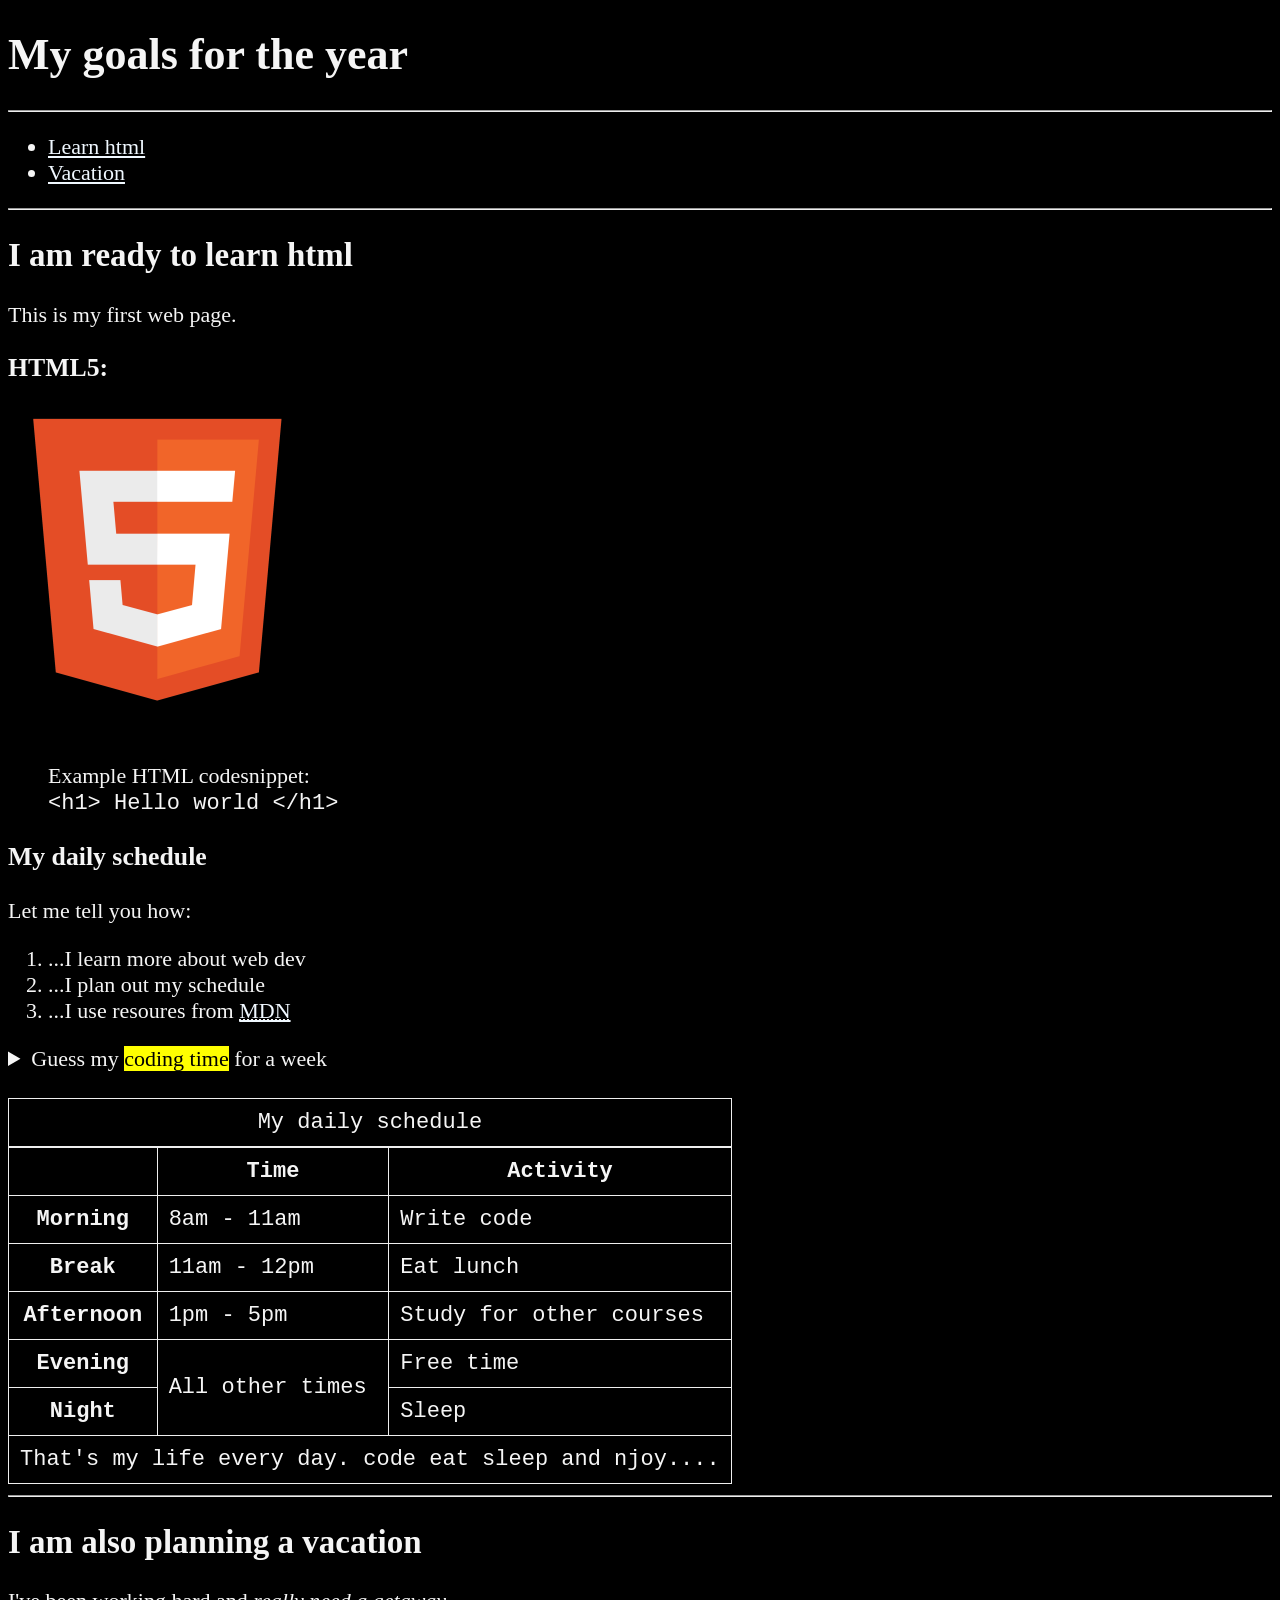
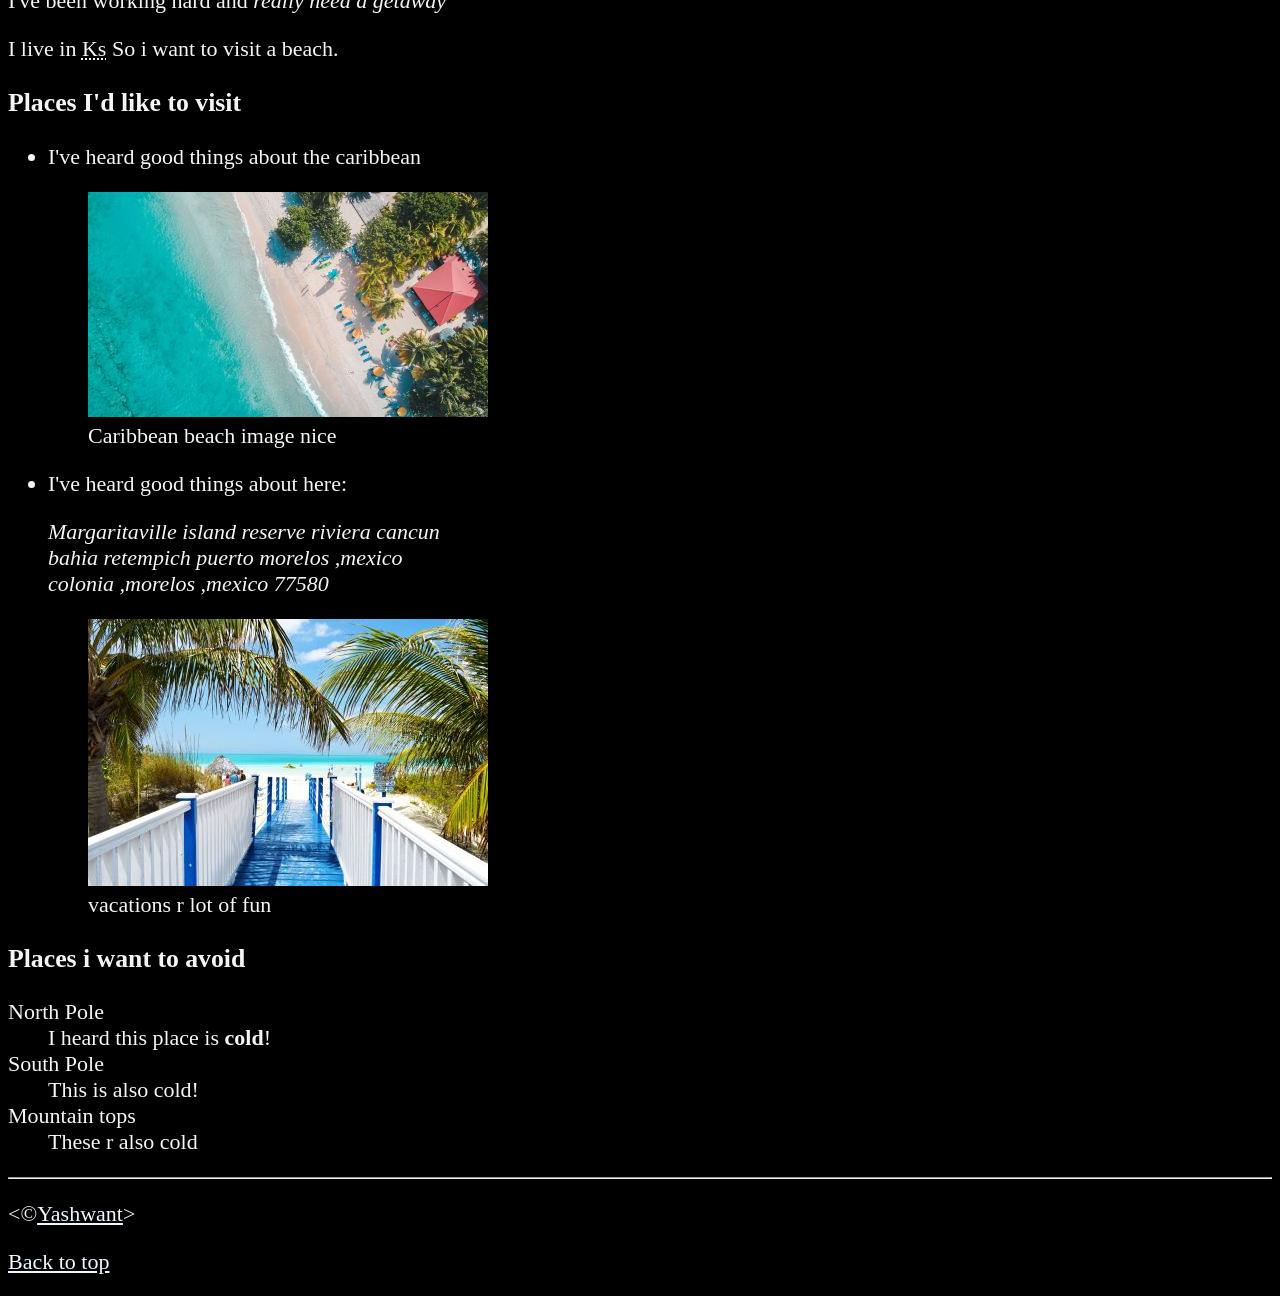
==== chapter_9/index.html @ a7be6302 "created chapter 9 folder" ====
<!DOCTYPE html>
<html lang="en">
    <head>
        <meta charset="UTF-8">
        <meta name="author" content="yashwant">
        <meta name="description" content="This page contains all the things I am learning how to create as I learn HTML.">
        <title>
            My first web page
        </title>
        <link rel="icon" href="html5.png">
        <link rel="stylesheet" href="main.css">
    </head>
    <body>
        <header>
        <h1>My goals for the year</h1>
    <hr>
    <nav aria-label="primary-navigation">
        <ul>
            <li>
                <a href="#html">Learn html</a>
            </li>
            <li>
                <a href="#vacation">Vacation</a>
            </li>
        </ul>
    </nav>
    
    </header>
    <hr>
    <main>
        <article id="html">
        <h2>I am ready to learn html</h2>
        <p>This is my first web page.</p>
        <section>
            <h3>HTML5:</h3>
        <img src="img/html_logo_300x300.png" alt="HTML LOGO" title="This is logo of html" height="300" width="300">
        <figure>
            <figcaption>
                <br>Example HTML codesnippet:</br>
                <code>&lt;h1&gt; Hello world &lt;/h1&gt;</code>
            </figcaption>
        </figure>
        </section>
        <section>
        <h3>My daily schedule</h3>
        <p>Let me tell you how:</p>
        <ol>
            <li>...I learn more about web dev</li>
            <li>...I plan out my schedule</li> 
            <li>...I use resoures from <abbr title="Mozilla Developer Network"><a href="https://developer.mozilla.org/">MDN</a></abbr></li>
        </ol>
        <aside>
            <details>
                <summary>
                    Guess my <mark>coding time</mark> for a week
                </summary>
                    <p>
                        I code for <time datetime="PT3H">4 HOURS</time> a week from <time datetime="8:00">8am</time>
                    </p>
            </details>
        </aside>
        <br>
        <table>
            <caption>My daily schedule</caption>
            <thead>
            <tr>
                <th>&nbsp;</th>
                <th scope="col">Time</th>
                <th scope="col">Activity</th>
            </tr>
            </thead>
            <tbody>
            <tr>
                <th scope="row">Morning</th>
                <td>
                    <time datetime="08:00">8am</time> - <time datetime="11:00">11am</time> 
                </td>
                <td>Write code</td>
            </tr>
            <tr>
                <th scope="row">Break</th>
                <td>
                    <time datetime="11:00">11am</time> - <time datetime="12:00">12pm</time> 
                </td>
                <td>Eat lunch</td>
            </tr>
            <tr>
                <th scope="row">Afternoon</th>
                <td>
                    <time datetime="13:00">1pm</time> - <time datetime="17:00">5pm</time> 
                </td>
                <td>Study for other courses</td>
            </tr>
            <tr>
                <th scope="row">Evening</th>
                <td rowspan="2">All other times</td>
                <td>Free time</td>
            </tr>
            <tr>
                <th scope="row">Night</th>
                <td>Sleep</td>
            </tr>
            </tbody>
            <tfoot>
                <tr>
                    <td colspan="3">That's my life every day.
                        code eat sleep and njoy....
                    </td>
                </tr>
            </tfoot>
        </table>
        </section>
        </article>
        <hr>
        <article id="vacation">
        <h2>I am also planning a vacation</h2>
        <p>I've been working hard and <em>really need a getaway</em></p>
        <p>I live in <abbr title="Kansas">Ks</abbr> So i want to visit a beach.</p>
        <section>
        <h3>Places I'd like to visit</h3>
        <ul>
            <li>
                <p>I've heard good things about the caribbean</p>
                <figure>
                <img src="img/caribbean.jpg" alt="Caribbean beach" title="I want to go here" width="400" height="225" loading="lazy">
                <figcaption>
                    Caribbean beach image nice
                </figcaption>
                </figure>
            </li>
            <li>
                <p>I've heard good things about here:</p>
                <address>Margaritaville island reserve riviera cancun <br>
                 bahia retempich puerto morelos ,mexico <br>
                 colonia ,morelos ,mexico 77580
                </address>
                <figure>
                <img src="img/vacation.jpg" alt="vacation image" width="400" height="267" loading="lazy" title="nice cool place">
                <figcaption>
                    vacations r lot of fun
                </figcaption>
                </figure>
            </li>
        </ul>
        </section>
<!--TO DO: ADD MORE PLACES-->
<div></div>
<span></span>
<section>
<h3>
    Places i want to avoid
</h3>  
<dl>
    <dt>
        North Pole
    </dt>
    <dd>
        I heard this place is <strong>cold</strong>!
    </dd>
    <dt>
        South Pole
    </dt>
    <dd>
        This is also cold!
    </dd>
    <dt>
        Mountain tops
    </dt>
    <dd>
        These r also cold
    </dd>
</dl>
</section>
        </article>
</main>
<hr>
<p>
&lt;&copy;<a href="about.html">Yashwant</a>&gt;
</p>
<p>
    <a href="#">Back to top</a>
</p>
</body>

</html>
---- chapter_9/main.css ----
html{
            font-size: 22px;
        }
        body{
            background-color: black;
            color: whitesmoke;
        }
a {
    color: aliceblue;
}

a:visited {
    color: lightgray;
}

a:hover, a:active {
    color: #eee;
}        
table, tr, th, td, caption {
    border: 1px solid #eee;
    font-family: 'Courier New', Courier, monospace;
    border-collapse: collapse;
    padding: 0.5rem;
}
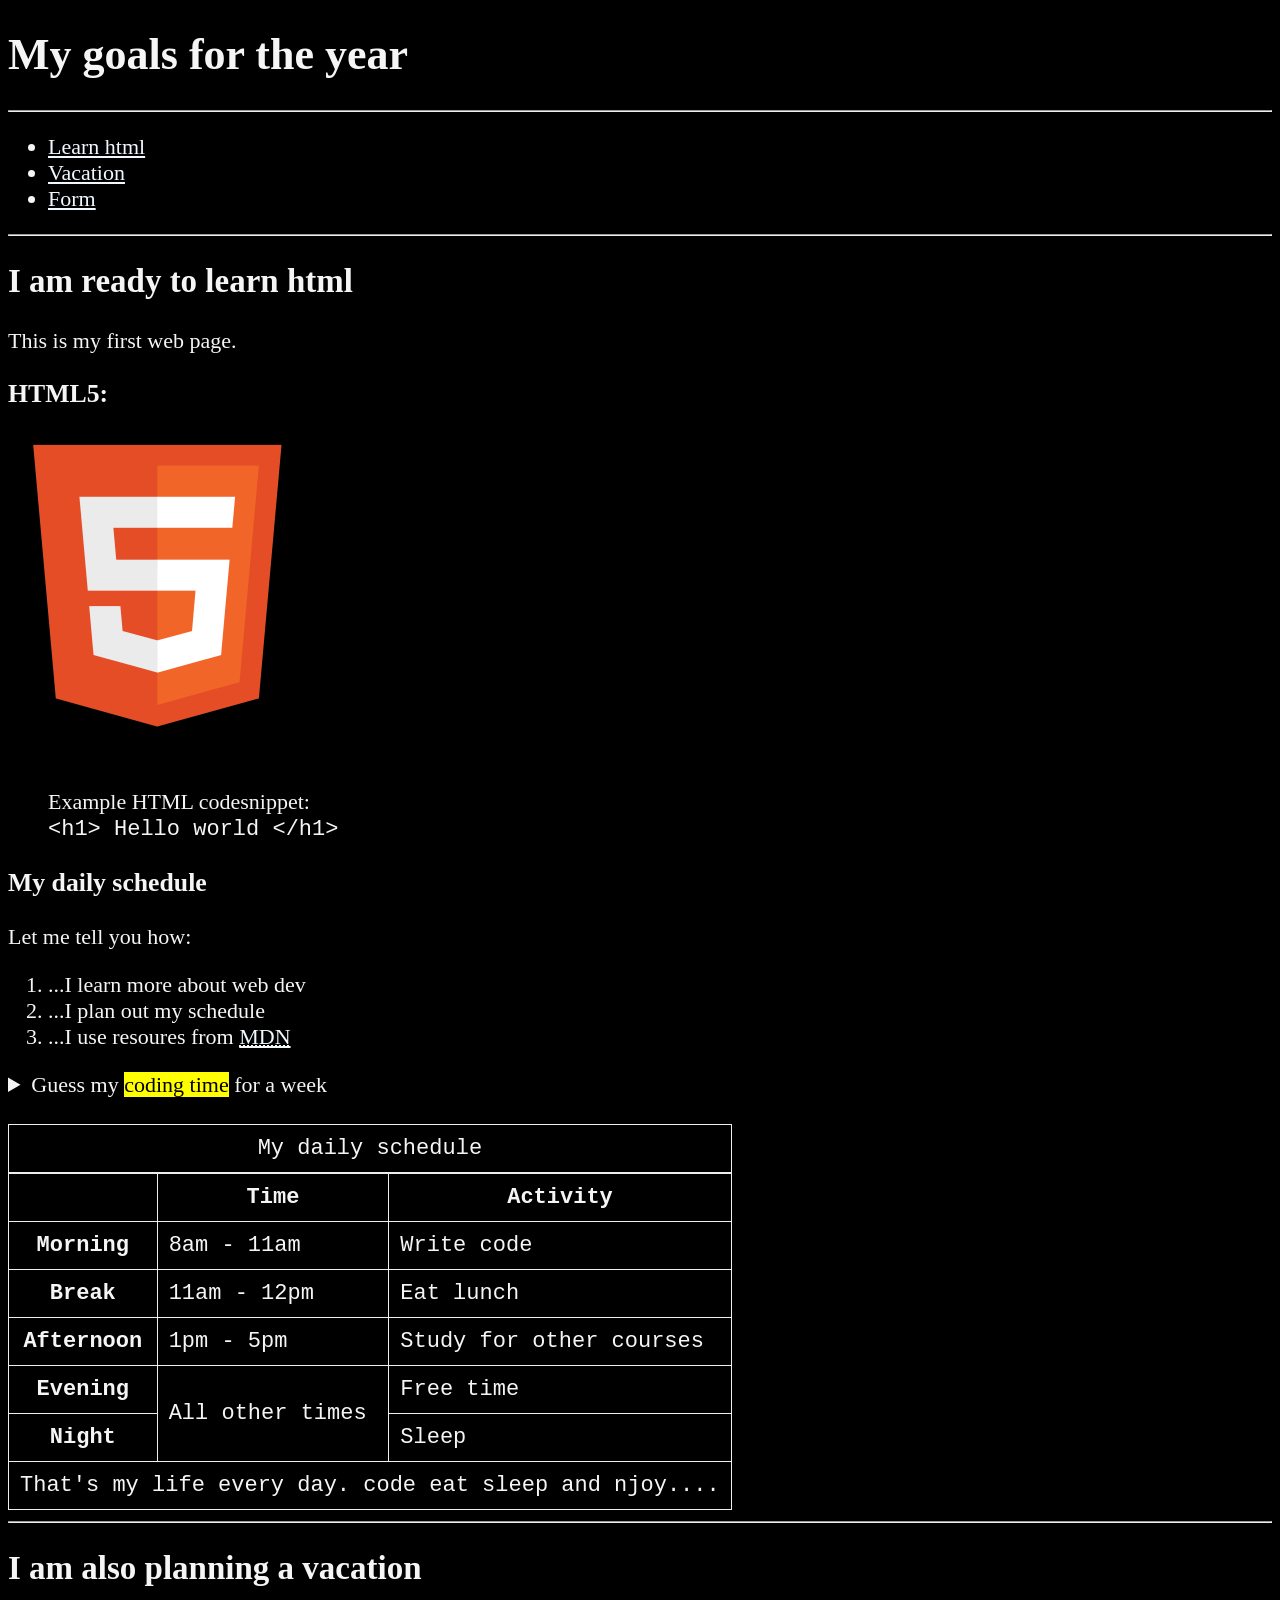
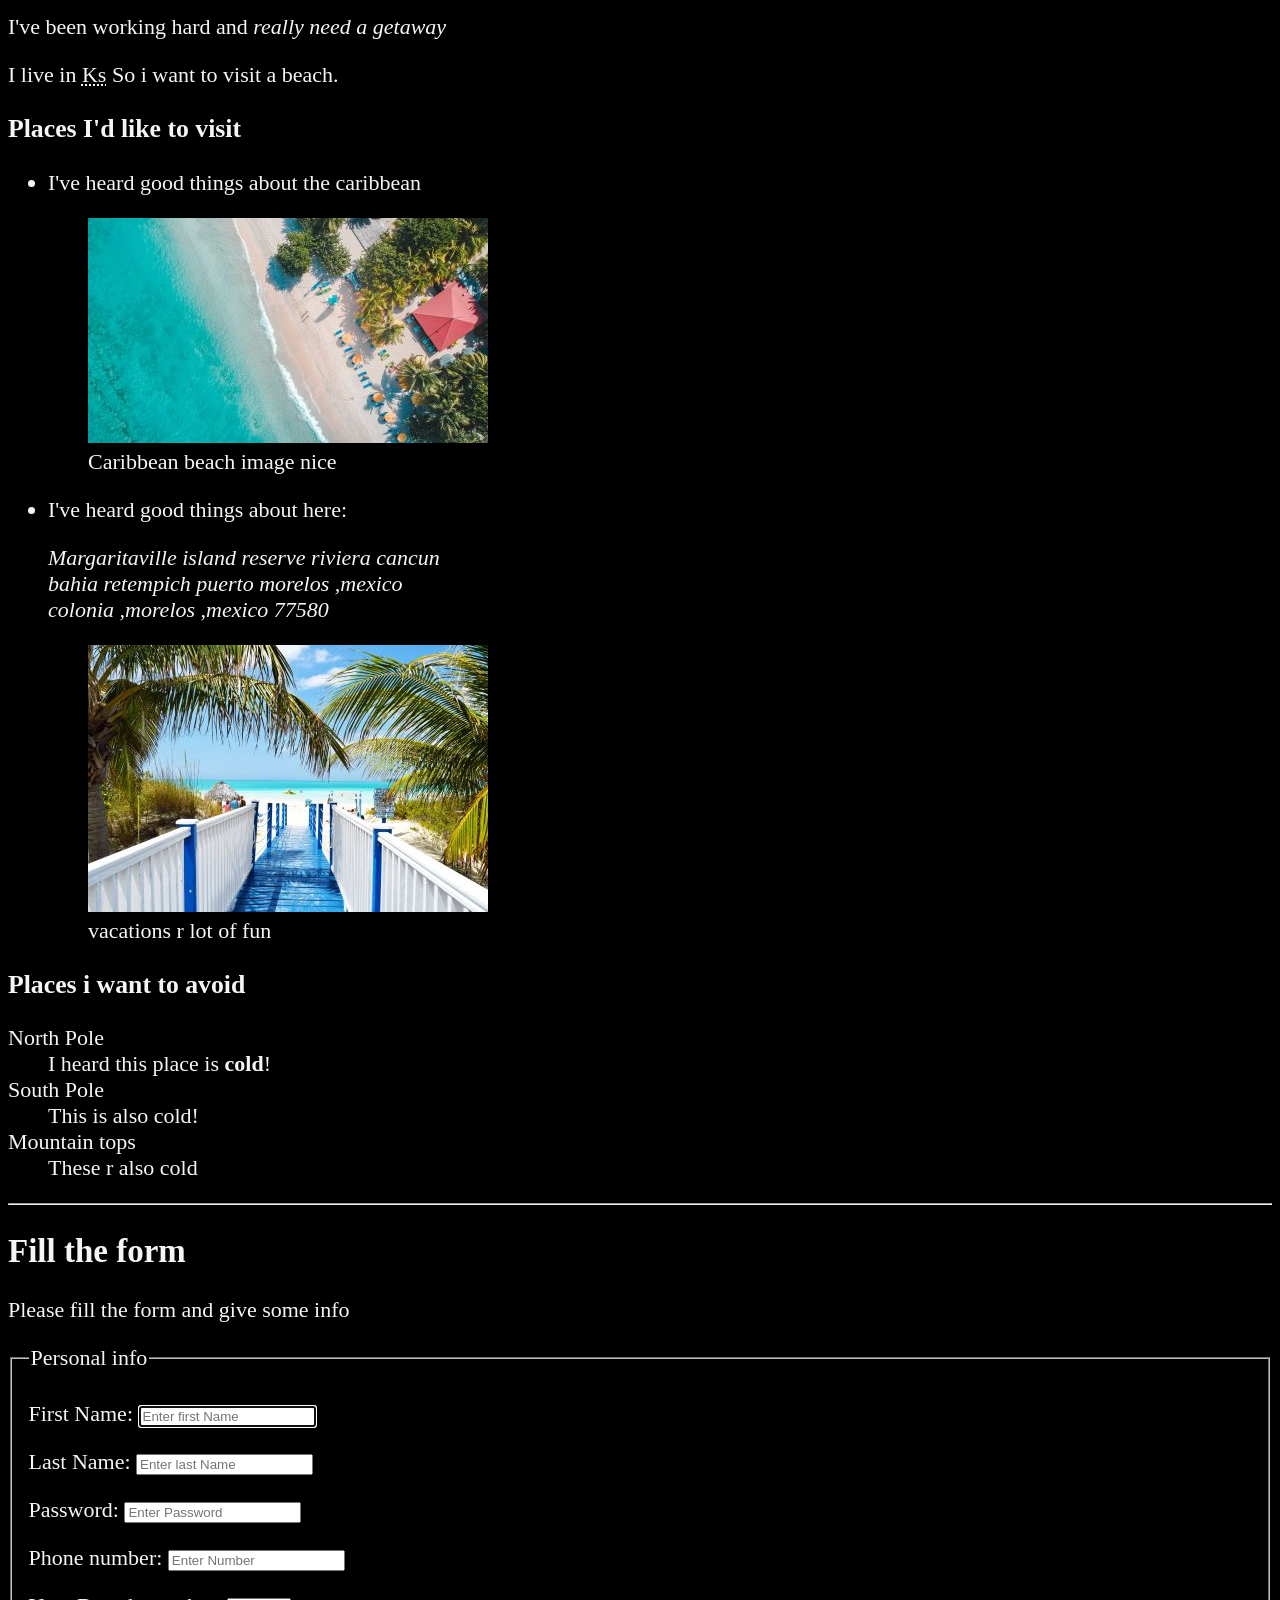
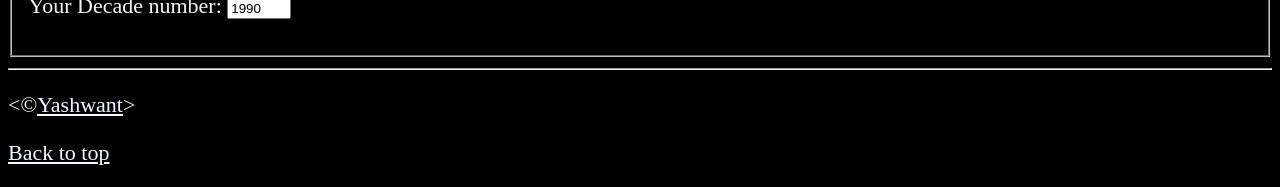
==== commit d947fe5d: "Forms chapter going on" ====
--- a/chapter_9/index.html
+++ b/chapter_9/index.html
@@ -21,6 +21,9 @@
             </li>
             <li>
                 <a href="#vacation">Vacation</a>
+            </li>
+            <li>
+                <a href="#form">Form</a>
             </li>
         </ul>
     </nav>
@@ -172,6 +175,41 @@
 </dl>
 </section>
         </article>
+        <hr>
+        <article id="form">
+            <h2>Fill the form</h2>
+            <p>Please fill the form and give some info</p>
+
+            <form action="https://httpbin.org/get" method="get">
+                <fieldset>
+                    <legend>Personal info</legend>
+                    <p>
+                        <label for="firstName">First Name:</label>
+                        <input type="text" name="firstName" id="firstName" placeholder="Enter first Name" autocomplete="on" required autofocus>
+                    </p>
+                    <p>
+                        <label for="lastName">Last Name:</label>
+                        <input type="text" name="lastName" id="lastName" placeholder="Enter last Name" autocomplete="on" required >
+                    </p>
+                    <p>
+                        <label for="password">Password:</label>
+                        <input type="text" name="password" id="password" placeholder="Enter Password"  required >
+                    </p>
+                    <p>
+                        <label for="phone">Phone number:</label>
+                        <input type="tel" name="phone" id="phone" placeholder="Enter Number" pattern="[0-9]{3}[0-9]{3}[0-9]{4}"  required >
+                    </p>
+                    <p>
+                        <label for="decade">Your Decade number:</label>
+                        <input type="number" name="decade" id="decade" value="1990"  min="1950" max="2030" step="10" >
+                    </p>
+                    
+
+                </fieldset>
+            </form>
+
+
+        </article>
 </main>
 <hr>
 <p>
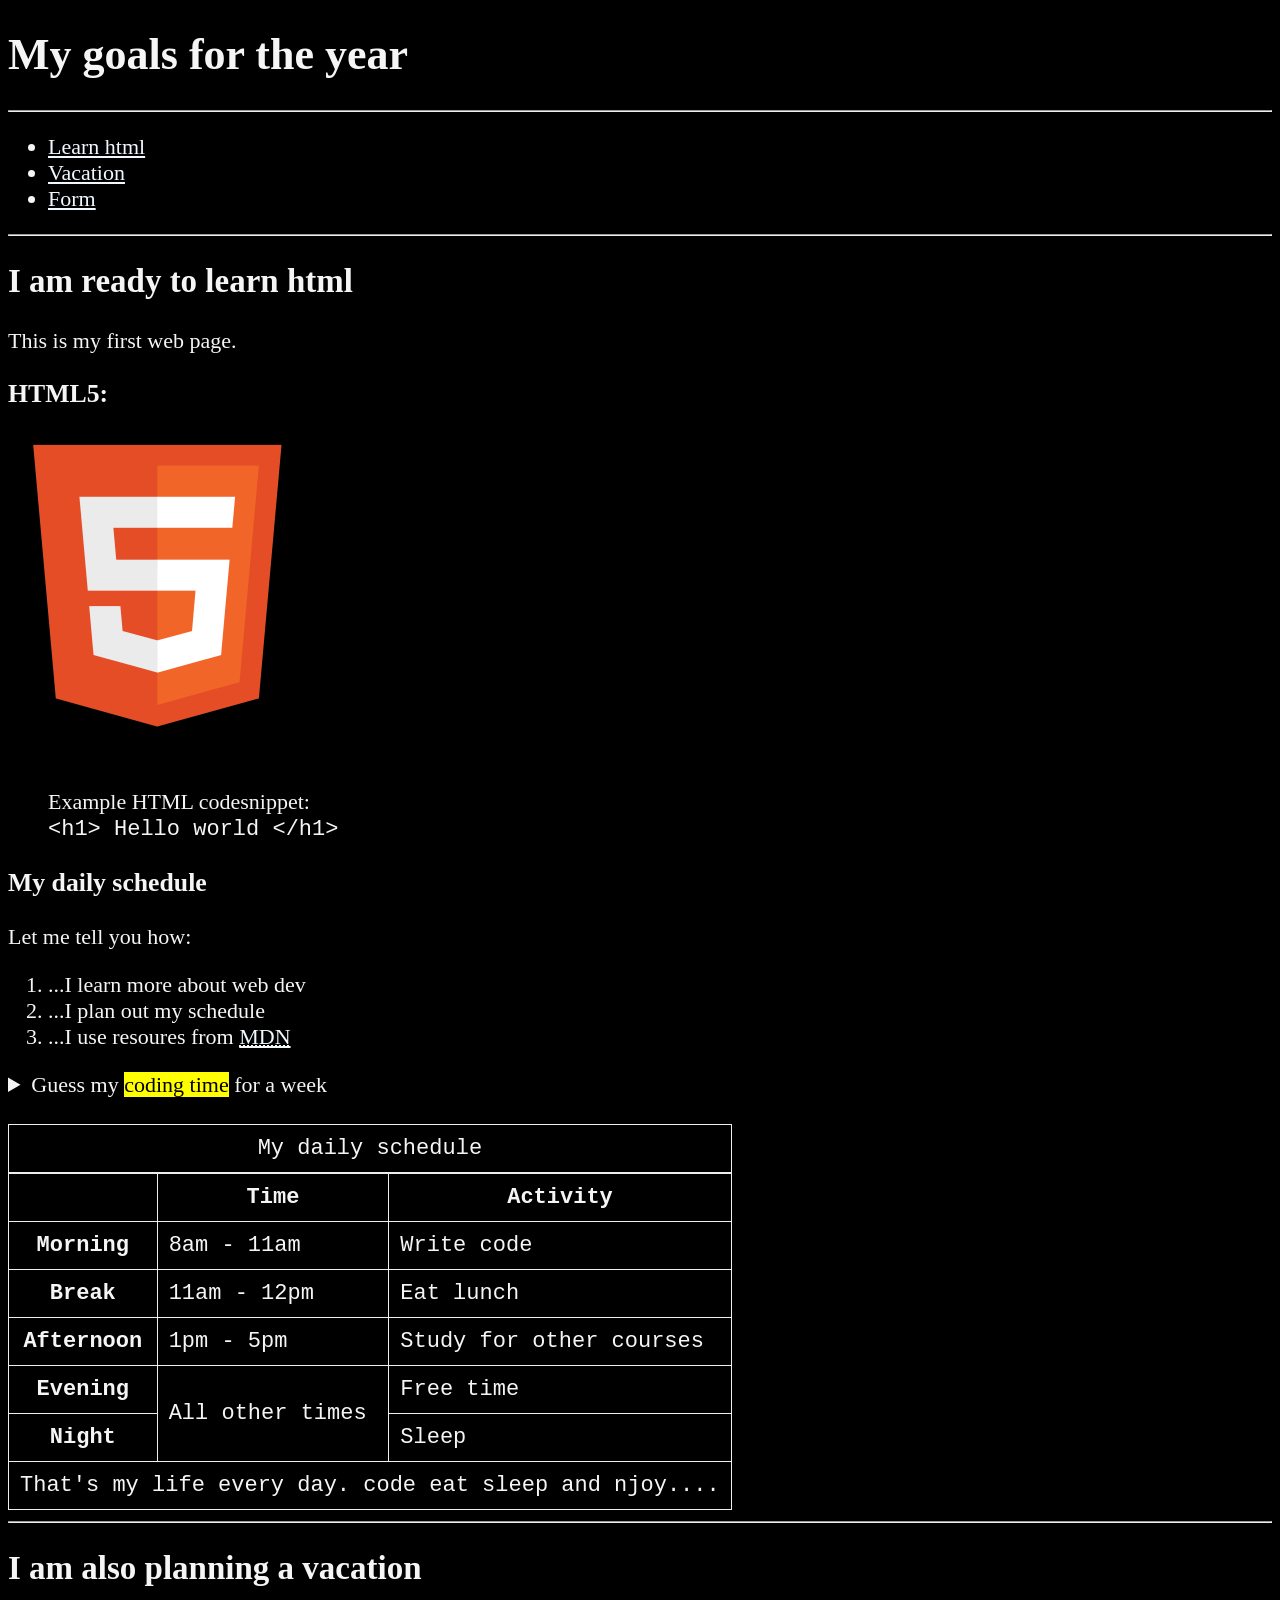
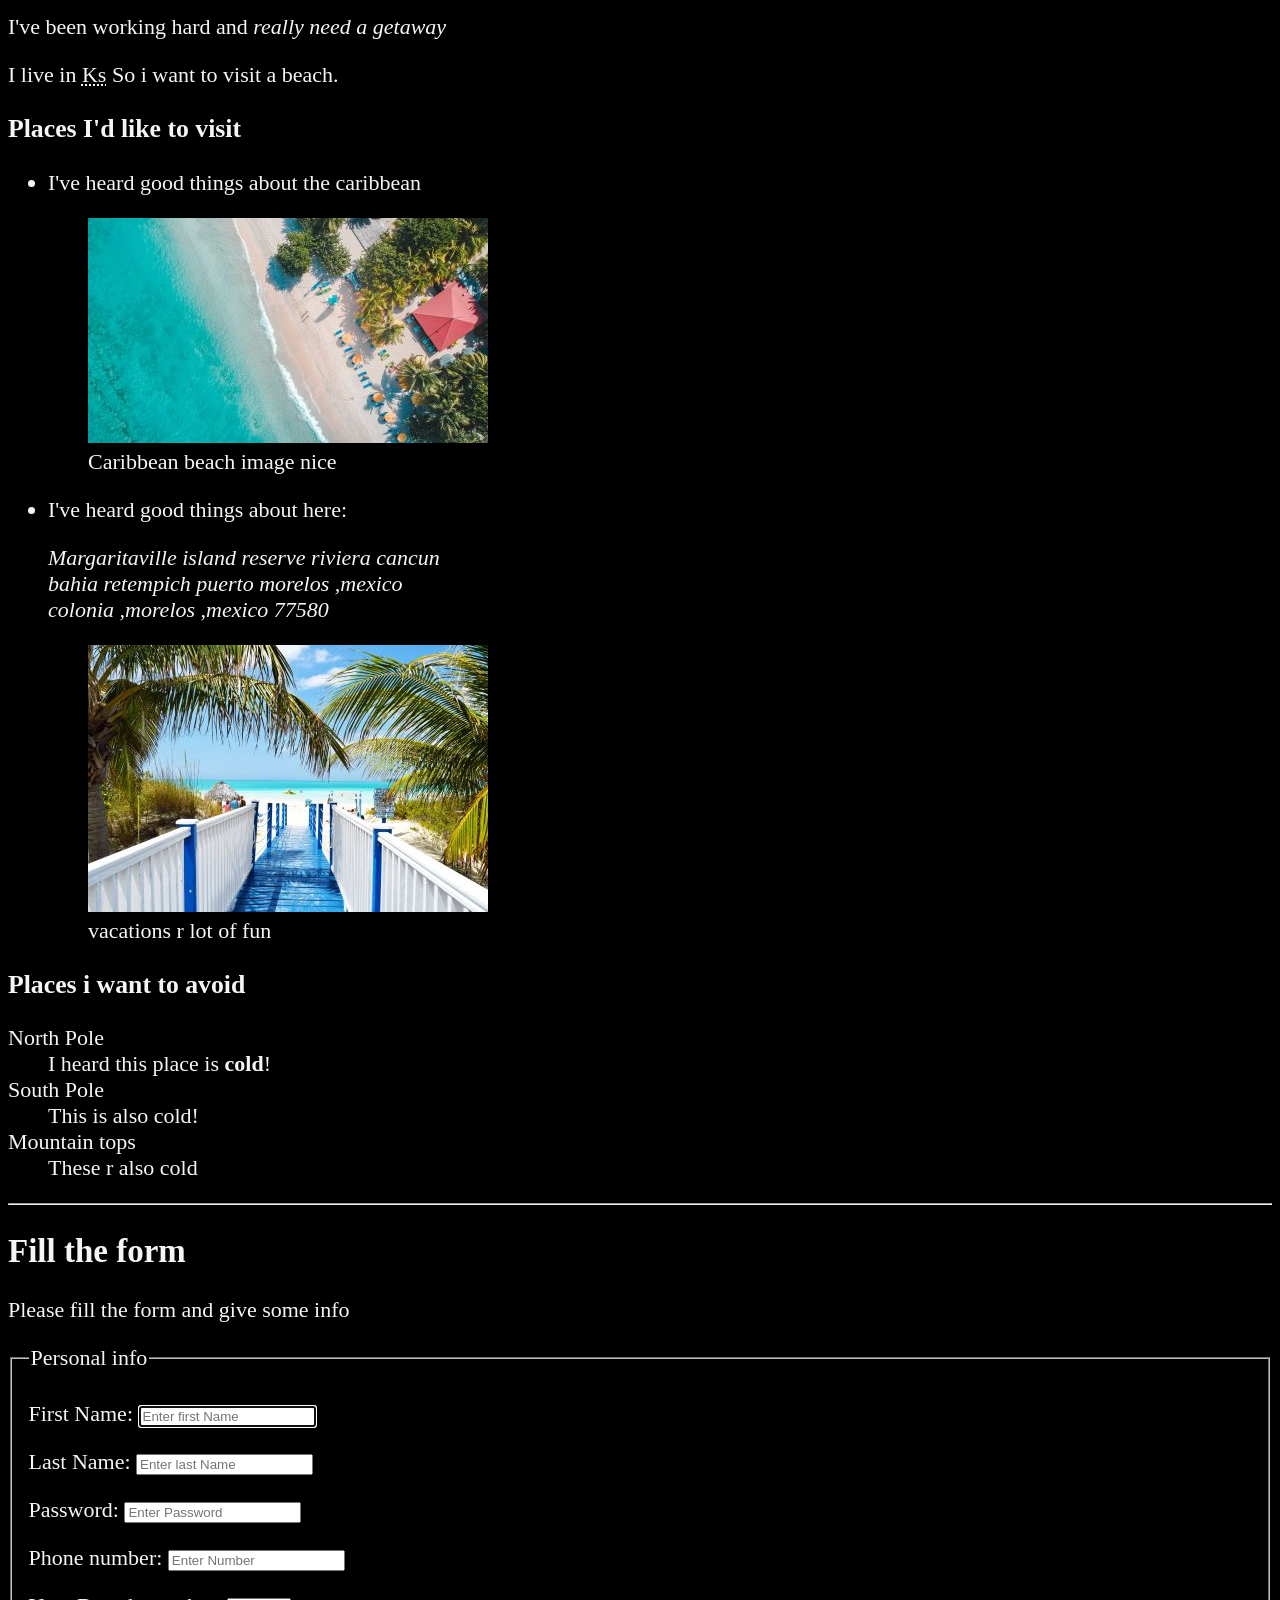
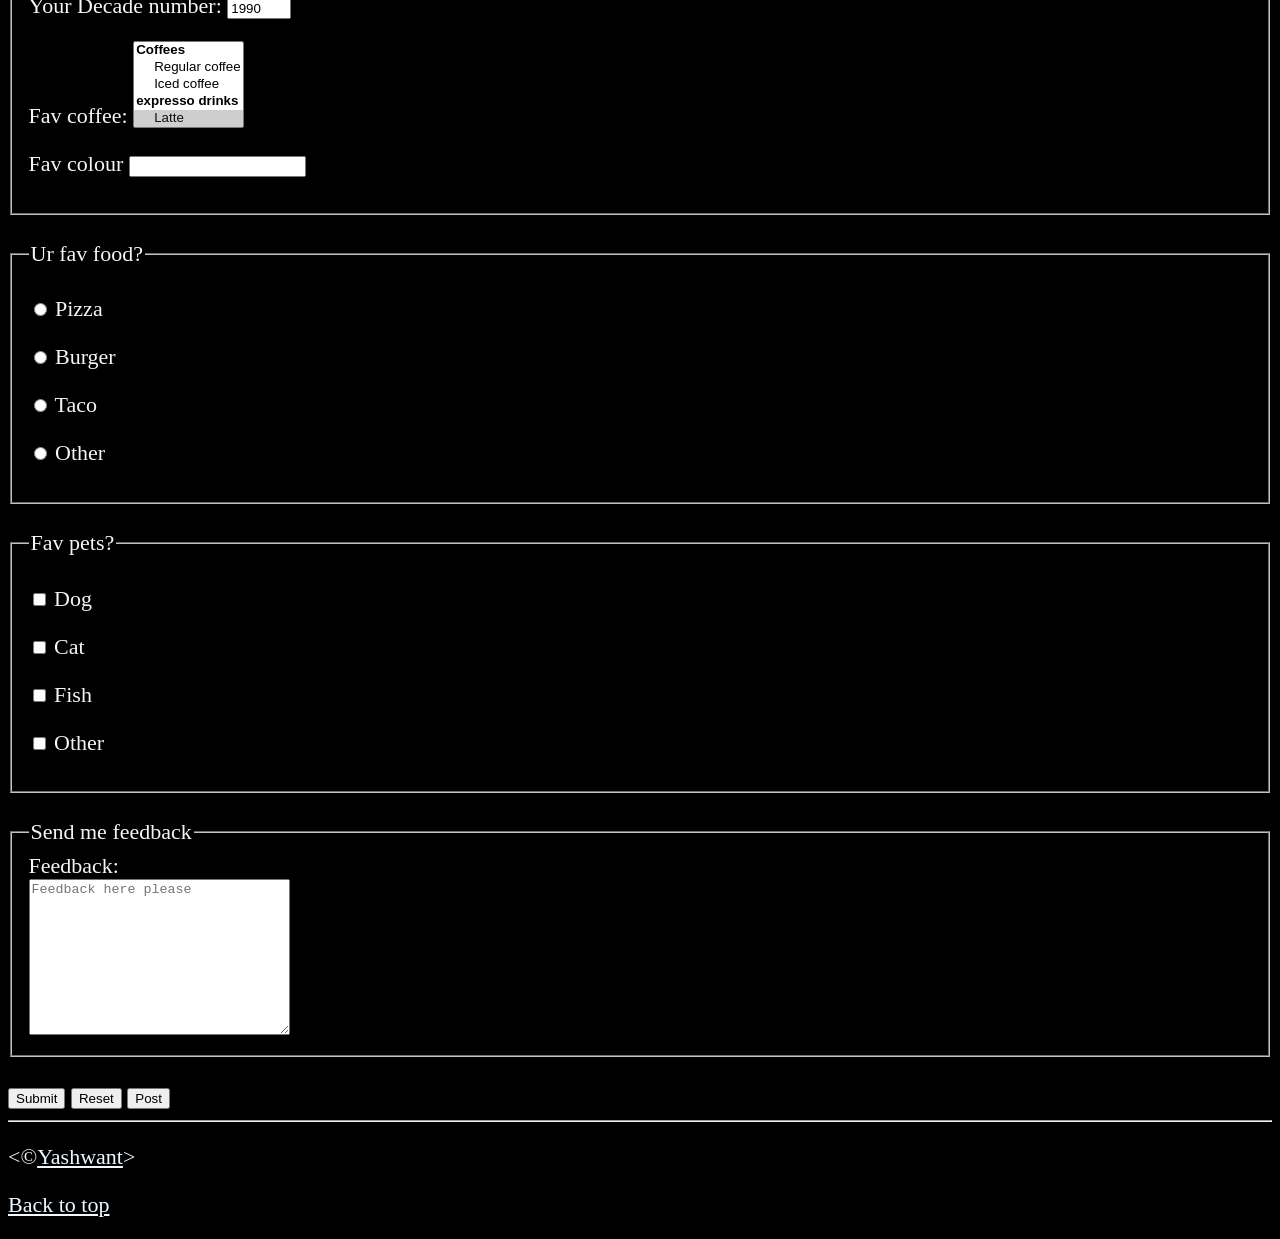
==== commit d8788c27: "html course done" ====
--- a/chapter_9/index.html
+++ b/chapter_9/index.html
@@ -193,7 +193,7 @@
                     </p>
                     <p>
                         <label for="password">Password:</label>
-                        <input type="text" name="password" id="password" placeholder="Enter Password"  required >
+                        <input type="password" name="password" id="password" placeholder="Enter Password"  required >
                     </p>
                     <p>
                         <label for="phone">Phone number:</label>
@@ -203,9 +203,87 @@
                         <label for="decade">Your Decade number:</label>
                         <input type="number" name="decade" id="decade" value="1990"  min="1950" max="2030" step="10" >
                     </p>
-                    
+                    <p>
+                        <label for="coffee">Fav coffee:</label>
+                        <select name="coffee" id="coffee" multiple size="5">
+                            <optgroup label="Coffees">
+                                <option value="regular coffee">Regular coffee</option>
+                                <option value="iced coffee">Iced coffee</option>
+                            </optgroup>
+                            <optgroup label="expresso drinks">Excpresso Drinks
+                                <option value="latte" selected>Latte</option>
+                                <option value="capputuno">Cappuccino</option>
+                                <option value="cortado">Cortado</option>
+                                <option value="americano">Americano</option>
+
+                            </optgroup>
+                            <option value="other">Other</option>
+                        </select>
+
+                    </p>
+                    <p>
+                        <label for="color">Fav colour</label>
+                        <input type="text" name="colour" id="colour" list="colour-list">
+                        <datalist id="colour-list">
+                            <option value="red">Red</option>
+                            <option value="blue">Blue</option>
+                            <option value="green">Green</option>
+                            <option value="yellow">Yellow</option>
+                        </datalist>
+                    </p>
 
                 </fieldset>
+                <br>
+                <fieldset>
+                    <legend>Ur fav food?</legend>
+                    <p>
+                        <input type="radio" name="food" id="pizza" value="pizza">
+                        <label for="pizza">Pizza</label>
+                    </p>
+                    <p>
+                        <input type="radio" name="food" id="burger" value="burger">
+                        <label for="burger">Burger</label>
+                    </p>
+                    <p>
+                        <input type="radio" name="food" id="taco" value="taco">
+                        <label for="taco">Taco</label>
+                    </p>
+                    <p>
+                        <input type="radio" name="food" id="other" value="other">
+                        <label for="other">Other</label>
+                    </p>
+                </fieldset>
+                <br>
+                <fieldset>
+                    <legend>Fav pets?</legend>
+                    <p>
+                        <input type="checkbox" name="pet" id="dog" value="dog">
+                        <label for="dog">Dog</label>
+                    </p>
+                    <p>
+                        <input type="checkbox" name="pet" id="cat" value="cat">
+                        <label for="cat">Cat</label>
+                    </p>
+                    <p>
+                        <input type="checkbox" name="pet" id="fish" value="fish">
+                        <label for="fish">Fish</label>
+                    </p>
+                    <p>
+                        <input type="checkbox" name="pet" id="other" value="other">
+                        <label for="other">Other</label>
+                    </p>
+                </fieldset>
+                <br>
+                <fieldset>
+                    <legend>Send me feedback</legend>
+                    <label for="feedback">Feedback:</label>
+                    <br>
+                    <textarea name="feedback" id="feedback" cols="30" rows="10" placeholder="Feedback here please"></textarea>
+                </fieldset>
+                <br>
+                <button type="submit">Submit</button>
+                <button type="reset">Reset</button>
+                <button type="submit" formaction="https://httpbin.org/post" formmethod="post">Post</button>
             </form>
 
 
